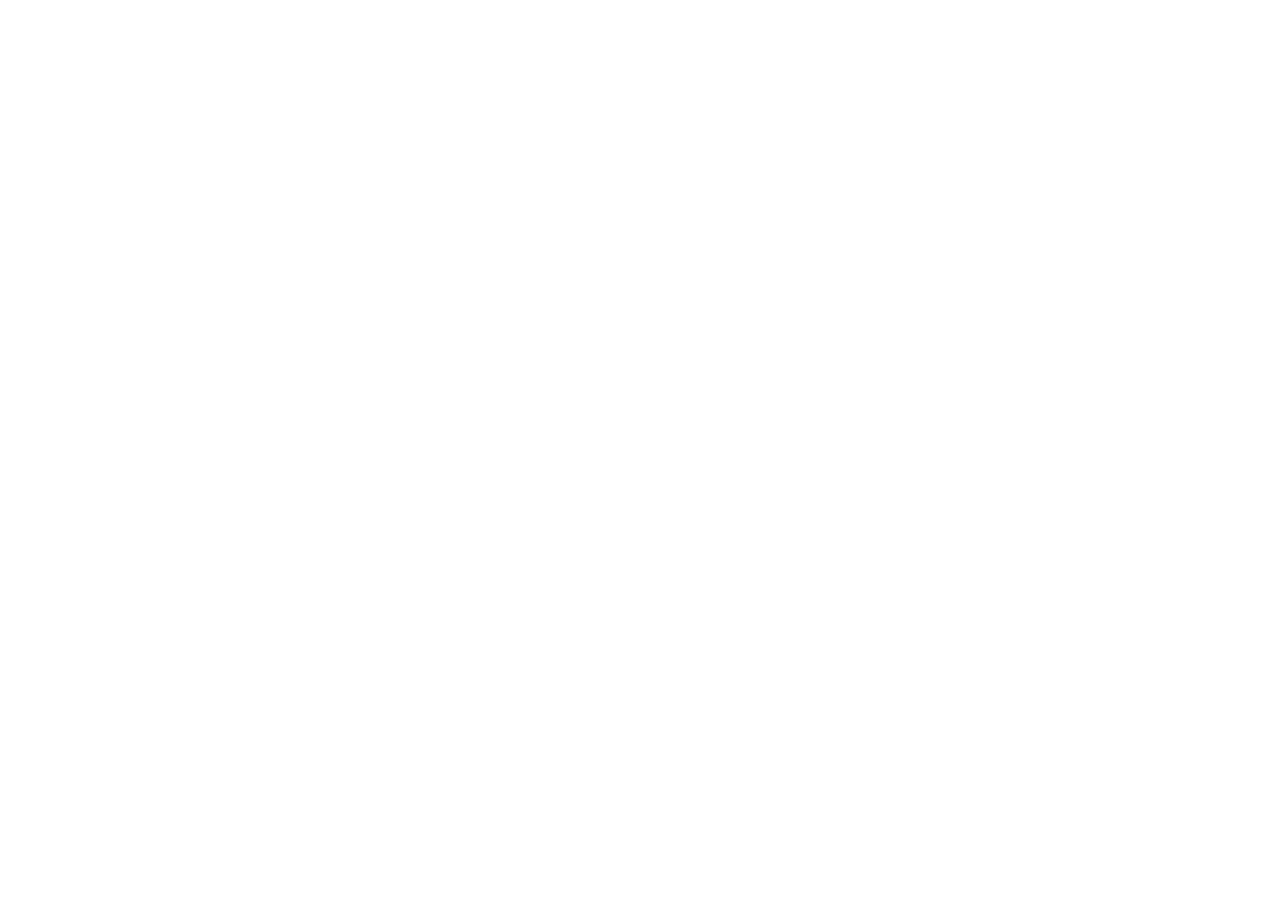
==== www/index.htm @ 3454cbfd "added index page stub" ====
<!doctype html>
<html>
  <head>
    <meta charset="utf-8">
    <title>Arbitrage App Controller</title>
    <link rel="stylesheet" href="/css/style.css">
  </head>
  <body>
    <script src="/js/jquery.js"></script>
    <script src="/js/arbitrage.js"></script>
  </body>
</html>
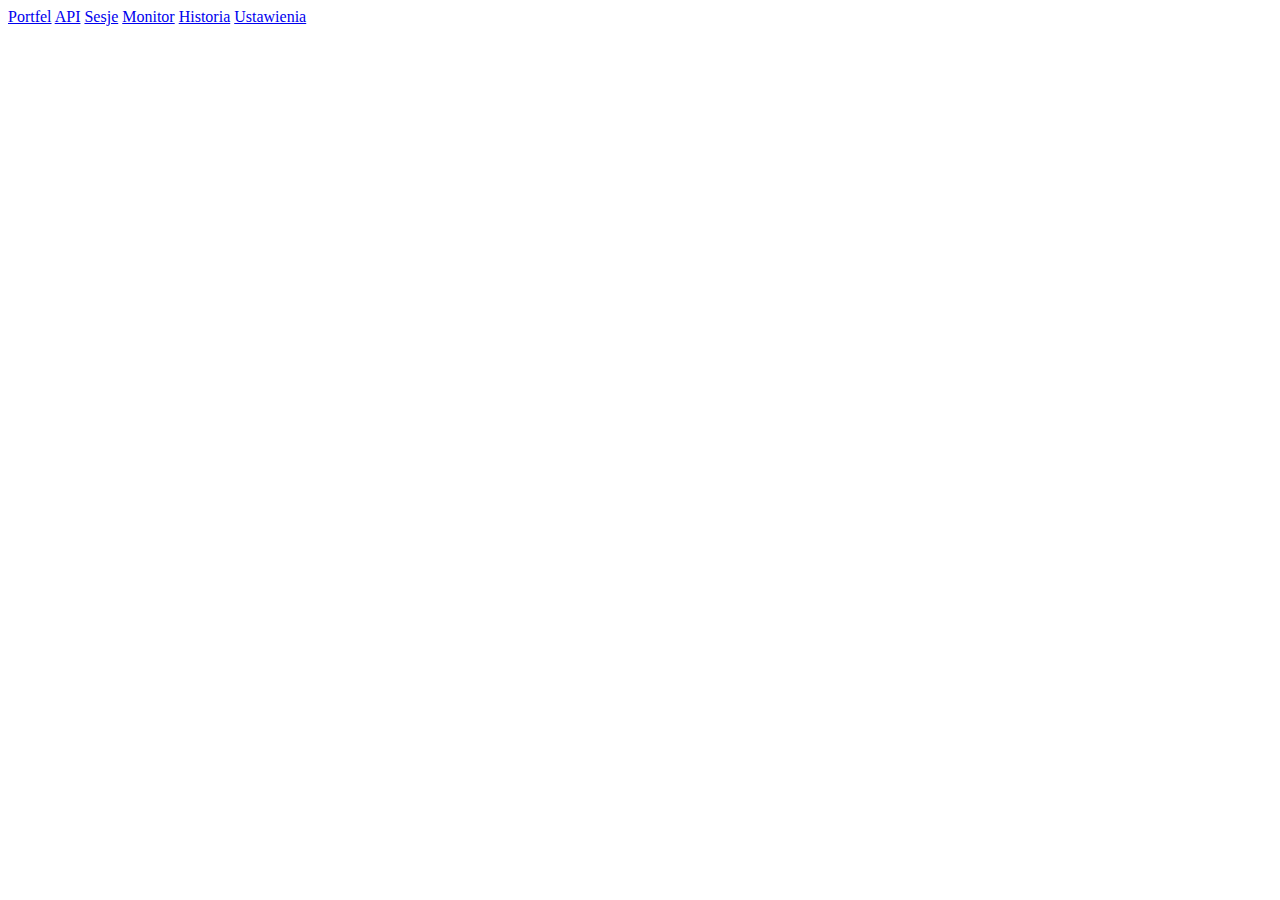
==== commit 2c65aa16: "added frontend module handling" ====
--- a/www/index.htm
+++ b/www/index.htm
@@ -1,12 +1,39 @@
 <!doctype html>
 <html>
+
   <head>
+
     <meta charset="utf-8">
     <title>Arbitrage App Controller</title>
+    <link rel="stylesheet" href="/css/font-awesome.css">
+    <link rel="stylesheet" href="/css/roboto.css">
     <link rel="stylesheet" href="/css/style.css">
+
   </head>
+
   <body>
+
+    <div id="page-container">
+
+      <aside id="page-nav">
+        <a href="#wallets"><i class="fab fa-btc"></i><span>Portfel</span></a>
+        <a href="#api"><i class="fas fa-server"></i><span>API</span></a>
+        <a href="#session"><i class="fas fa-exchange-alt"></i><span>Sesje</span></a>
+        <a href="#monitor"><i class="fas fa-desktop"></i><span>Monitor</span></a>
+        <a href="#history"><i class="fas fa-chart-line"></i><span>Historia</span></a>
+        <a href="#settings"><i class="fas fa-cog"></i><span>Ustawienia</span></a>
+      </aside>
+
+      <div id="page-content">
+      </div>
+
+    </div>
+
+    <div id="page-lock"></div>
+
     <script src="/js/jquery.js"></script>
     <script src="/js/arbitrage.js"></script>
+
   </body>
+
 </html>
